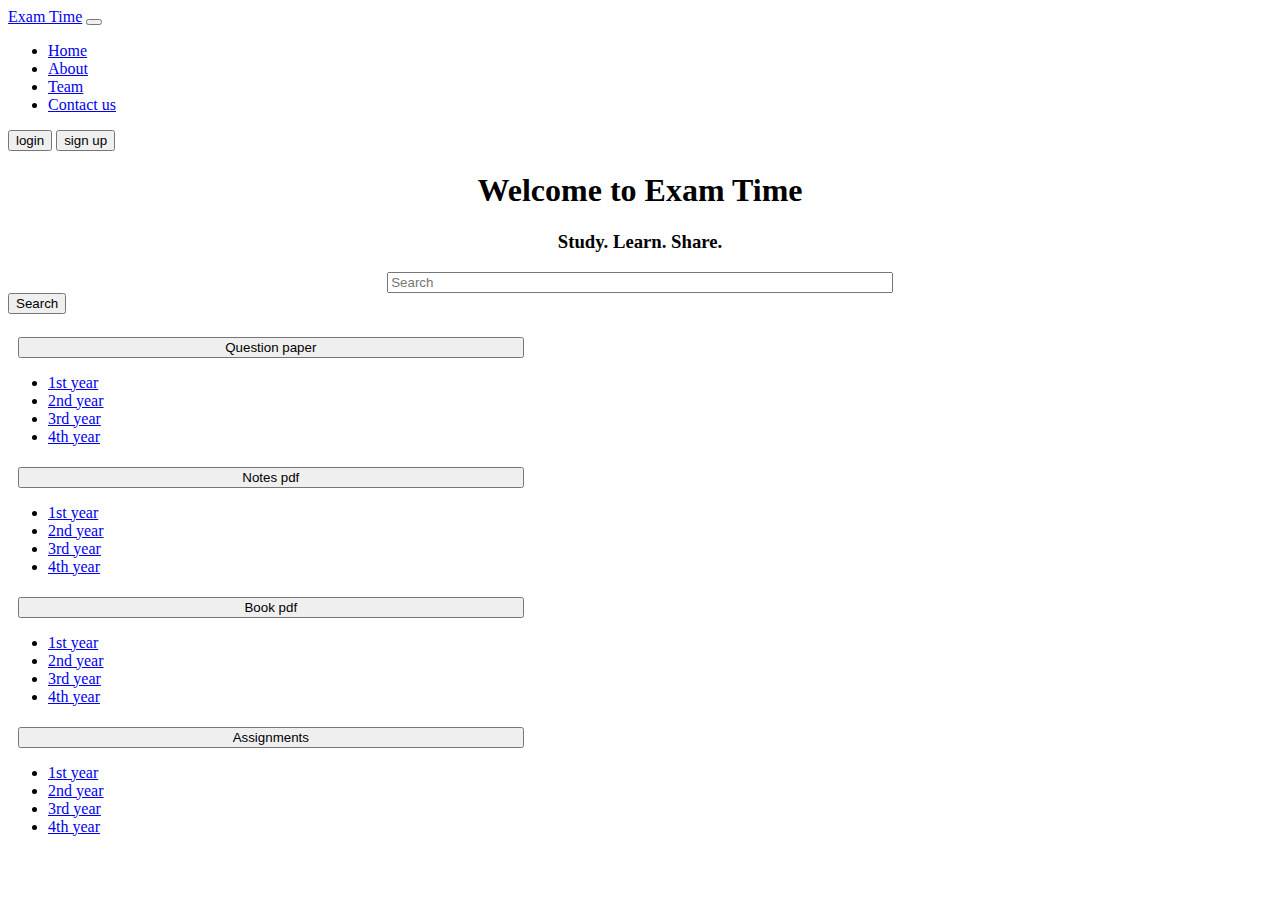
==== index.html @ d17c73a8 "Exam Time portal" ====
<!doctype html>
<html lang="en">

<head>
    <!-- Required meta tags -->
    <meta charset="utf-8">
    <meta name="viewport" content="width=device-width, initial-scale=1">

    <!-- Bootstrap CSS -->
    <link href="https://cdn.jsdelivr.net/npm/bootstrap@5.0.2/dist/css/bootstrap.min.css" rel="stylesheet"
        integrity="sha384-EVSTQN3/azprG1Anm3QDgpJLIm9Nao0Yz1ztcQTwFspd3yD65VohhpuuCOmLASjC" crossorigin="anonymous">
    <title>Exam Time!</title>
    <style>
        .btn-group {
            align-items: flex-end;
        }
        .form-control{
            width: 40%;
            left: 345px;
            margin: auto 30%;

        }

        .btn-group-vertical>.btn,
        .btn-group>.btn {
            width: 40%;
            left: 400px;
            margin-inline: 10px;
            margin-top: 5px;
        }
    </style>
</head>

<body>
    <nav class="navbar navbar-expand-lg navbar-primary bg-light">
        <div class="container-fluid">
            <a class="navbar-brand" href="index.html">Exam Time</a>
            <button class="navbar-toggler" type="button" data-bs-toggle="collapse"
                data-bs-target="#navbarSupportedContent" aria-controls="navbarSupportedContent" aria-expanded="false"
                aria-label="Toggle navigation">
                <span class="navbar-toggler-icon"></span>
            </button>
            <div class="collapse navbar-collapse" id="navbarSupportedContent">
                <ul class="navbar-nav me-auto mb-2 mb-lg-0">
                    <li class="nav-item">
                        <a class="nav-link active" aria-current="page" href="index.html">Home</a>
                    </li>
                    <li class="nav-item">
                        <a class="nav-link active" aria-current="page" href="About.html">About</a>
                    </li>
                    <li class="nav-item">
                        <a class="nav-link active" aria-current="page" href="Team.html">Team</a>
                    </li>
                    <li class="nav-item">
                        <a class="nav-link active" aria-current="page" href="contact.html">Contact us</a>
                    </li>
                </ul>
                <div class="d-grid gap-2 d-md-flex justify-content-md-end">
                    <a href="login.html"><button class="btn btn-primary me-md-2" type="button">login</button></a>
                    <a href="signup.html"> <button class="btn btn-primary" type="button">sign up</button></a>
                </div>
            </div>
        </div>
    </nav>
    <nav>
        <div>
            <h1 align="center">Welcome to Exam Time</h1>
            <h3 align="center">Study. Learn. Share.</h3>
        </div>
    </nav>
    <div>
        <form class="d-flex">
            <input class="form-control me-2" type="search" placeholder="Search" aria-label="Search">
            <button class="btn btn-outline-success" type="submit">Search</button>
        </form>
    </div>
    <br>
    <div class="btn-group">
        <button class="btn btn-secondary dropdown-toggle" type="button" id="defaultDropdown" data-bs-toggle="dropdown"
            data-bs-auto-close="true" aria-expanded="false">
            Question paper
        </button>
        <ul class="dropdown-menu" aria-labelledby="defaultDropdown">
            <!-- <div>
                <button class="btn btn-secondary dropdown-toggle sub-menu" type="button" id="defaultDropdow"
                    data-bs-toggle="dropdown" data-bs-auto-close="true" aria-expanded="false">
                    1st year
                </button>
               

            </div> -->

            <li><a class="dropdown-item" href="question1styear.html">1st year</a></li>
            <li><a class="dropdown-item" href="#">2nd year</a></li>
            <li><a class="dropdown-item" href="#">3rd year</a></li>
            <li><a class="dropdown-item" href="#">4th year</a></li>
        </ul>
    </div>

    <div class="btn-group">
        <button class="btn btn-secondary dropdown-toggle" type="button" id="dropdownMenuClickableOutside"
            data-bs-toggle="dropdown" data-bs-auto-close="inside" aria-expanded="false">
            Notes pdf
        </button>
        <ul class="dropdown-menu" aria-labelledby="dropdownMenuClickableOutside">
            <li><a class="dropdown-item" href="#">1st year</a></li>
            <li><a class="dropdown-item" href="#">2nd year</a></li>
            <li><a class="dropdown-item" href="#">3rd year</a></li>
            <li><a class="dropdown-item" href="#">4th year</a></li>
        </ul>
    </div>

    <div class="btn-group">
        <button class="btn btn-secondary dropdown-toggle" type="button" id="dropdownMenuClickableInside"
            data-bs-toggle="dropdown" data-bs-auto-close="outside" aria-expanded="false">
            Book pdf
        </button>
        <ul class="dropdown-menu" aria-labelledby="dropdownMenuClickableInside">
            <li><a class="dropdown-item" href="#">1st year</a>
            </li>
            <li><a class="dropdown-item" href="#">2nd year</a></li>
            <li><a class="dropdown-item" href="#">3rd year</a></li>
            <li><a class="dropdown-item" href="#">4th year</a></li>
        </ul>
    </div>

    <div class="btn-group">
        <button class="btn btn-secondary dropdown-toggle" type="button" id="dropdownMenuClickable"
            data-bs-toggle="dropdown" data-bs-auto-close="false" aria-expanded="false">
            Assignments
        </button>
        <ul class="dropdown-menu" aria-labelledby="dropdownMenuClickable">
            <li><a class="dropdown-item" href="#">1st year</a></li>
            <li><a class="dropdown-item" href="#">2nd year</a></li>
            <li><a class="dropdown-item" href="#">3rd year</a></li>
            <li><a class="dropdown-item" href="#">4th year</a></li>
        </ul>
    </div>

    <!-- Optional JavaScript; choose one of the two! -->

    <!-- Option 1: Bootstrap Bundle with Popper -->
    <script src="https://cdn.jsdelivr.net/npm/bootstrap@5.0.2/dist/js/bootstrap.bundle.min.js"
        integrity="sha384-MrcW6ZMFYlzcLA8Nl+NtUVF0sA7MsXsP1UyJoMp4YLEuNSfAP+JcXn/tWtIaxVXM"
        crossorigin="anonymous"></script>

    <!-- Option 2: Separate Popper and Bootstrap JS -->
    <!--
    <script src="https://cdn.jsdelivr.net/npm/@popperjs/core@2.9.2/dist/umd/popper.min.js" integrity="sha384-IQsoLXl5PILFhosVNubq5LC7Qb9DXgDA9i+tQ8Zj3iwWAwPtgFTxbJ8NT4GN1R8p" crossorigin="anonymous"></script>
    <script src="https://cdn.jsdelivr.net/npm/bootstrap@5.0.2/dist/js/bootstrap.min.js" integrity="sha384-cVKIPhGWiC2Al4u+LWgxfKTRIcfu0JTxR+EQDz/bgldoEyl4H0zUF0QKbrJ0EcQF" crossorigin="anonymous"></script>
    -->
</body>

</html>
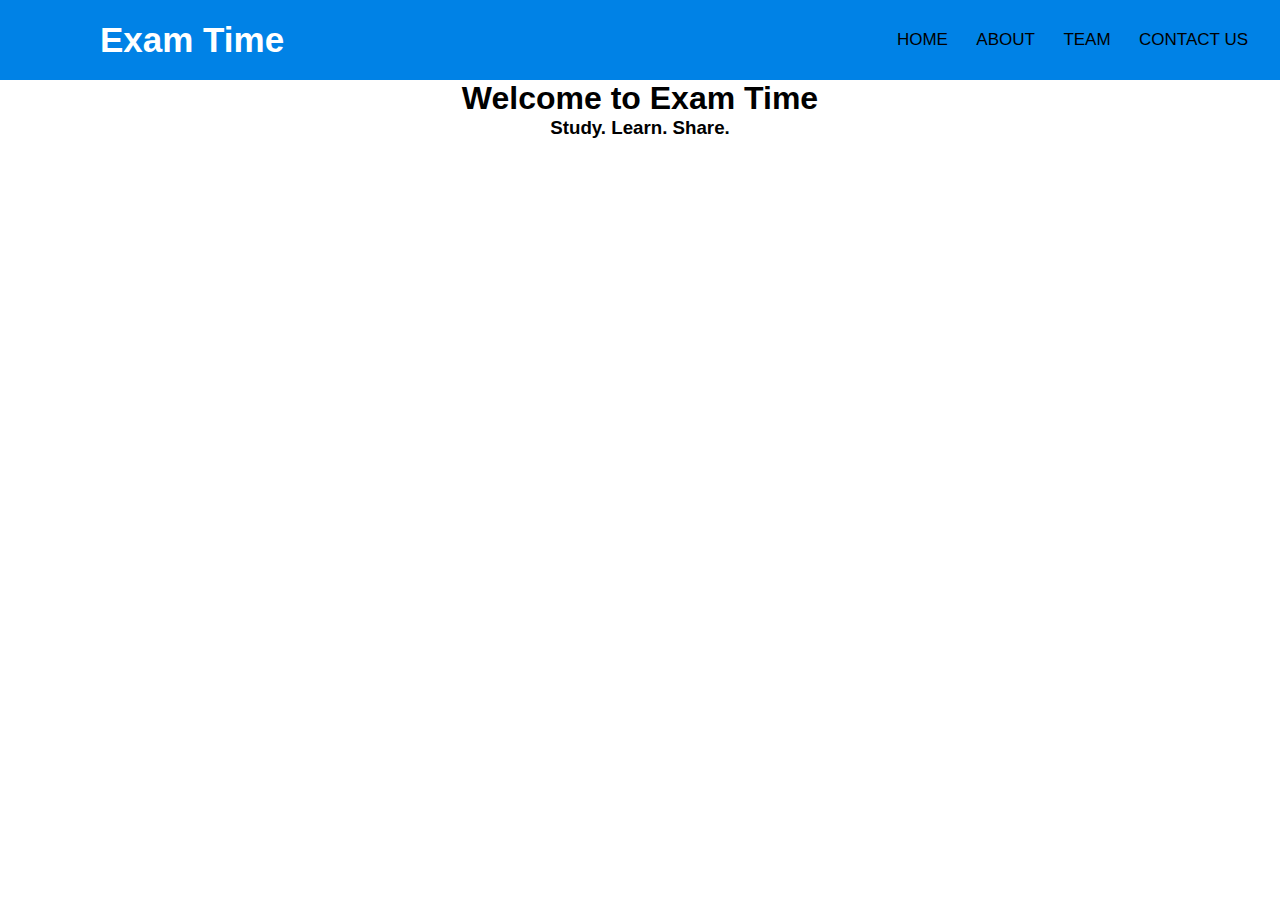
==== commit f3210805: "Add files via upload" ====
--- a/index.html
+++ b/index.html
@@ -1,154 +1,138 @@
-<!doctype html>
-<html lang="en">
-
-<head>
-    <!-- Required meta tags -->
-    <meta charset="utf-8">
-    <meta name="viewport" content="width=device-width, initial-scale=1">
-
-    <!-- Bootstrap CSS -->
-    <link href="https://cdn.jsdelivr.net/npm/bootstrap@5.0.2/dist/css/bootstrap.min.css" rel="stylesheet"
-        integrity="sha384-EVSTQN3/azprG1Anm3QDgpJLIm9Nao0Yz1ztcQTwFspd3yD65VohhpuuCOmLASjC" crossorigin="anonymous">
-    <title>Exam Time!</title>
-    <style>
-        .btn-group {
-            align-items: flex-end;
-        }
-        .form-control{
-            width: 40%;
-            left: 345px;
-            margin: auto 30%;
-
-        }
-
-        .btn-group-vertical>.btn,
-        .btn-group>.btn {
-            width: 40%;
-            left: 400px;
-            margin-inline: 10px;
-            margin-top: 5px;
-        }
-    </style>
-</head>
-
-<body>
-    <nav class="navbar navbar-expand-lg navbar-primary bg-light">
-        <div class="container-fluid">
-            <a class="navbar-brand" href="index.html">Exam Time</a>
-            <button class="navbar-toggler" type="button" data-bs-toggle="collapse"
-                data-bs-target="#navbarSupportedContent" aria-controls="navbarSupportedContent" aria-expanded="false"
-                aria-label="Toggle navigation">
-                <span class="navbar-toggler-icon"></span>
-            </button>
-            <div class="collapse navbar-collapse" id="navbarSupportedContent">
-                <ul class="navbar-nav me-auto mb-2 mb-lg-0">
-                    <li class="nav-item">
-                        <a class="nav-link active" aria-current="page" href="index.html">Home</a>
-                    </li>
-                    <li class="nav-item">
-                        <a class="nav-link active" aria-current="page" href="About.html">About</a>
-                    </li>
-                    <li class="nav-item">
-                        <a class="nav-link active" aria-current="page" href="Team.html">Team</a>
-                    </li>
-                    <li class="nav-item">
-                        <a class="nav-link active" aria-current="page" href="contact.html">Contact us</a>
-                    </li>
-                </ul>
-                <div class="d-grid gap-2 d-md-flex justify-content-md-end">
-                    <a href="login.html"><button class="btn btn-primary me-md-2" type="button">login</button></a>
-                    <a href="signup.html"> <button class="btn btn-primary" type="button">sign up</button></a>
-                </div>
-            </div>
-        </div>
-    </nav>
-    <nav>
-        <div>
-            <h1 align="center">Welcome to Exam Time</h1>
-            <h3 align="center">Study. Learn. Share.</h3>
-        </div>
-    </nav>
-    <div>
-        <form class="d-flex">
-            <input class="form-control me-2" type="search" placeholder="Search" aria-label="Search">
-            <button class="btn btn-outline-success" type="submit">Search</button>
-        </form>
-    </div>
-    <br>
-    <div class="btn-group">
-        <button class="btn btn-secondary dropdown-toggle" type="button" id="defaultDropdown" data-bs-toggle="dropdown"
-            data-bs-auto-close="true" aria-expanded="false">
-            Question paper
-        </button>
-        <ul class="dropdown-menu" aria-labelledby="defaultDropdown">
-            <!-- <div>
-                <button class="btn btn-secondary dropdown-toggle sub-menu" type="button" id="defaultDropdow"
-                    data-bs-toggle="dropdown" data-bs-auto-close="true" aria-expanded="false">
-                    1st year
-                </button>
-               
-
-            </div> -->
-
-            <li><a class="dropdown-item" href="question1styear.html">1st year</a></li>
-            <li><a class="dropdown-item" href="#">2nd year</a></li>
-            <li><a class="dropdown-item" href="#">3rd year</a></li>
-            <li><a class="dropdown-item" href="#">4th year</a></li>
-        </ul>
-    </div>
-
-    <div class="btn-group">
-        <button class="btn btn-secondary dropdown-toggle" type="button" id="dropdownMenuClickableOutside"
-            data-bs-toggle="dropdown" data-bs-auto-close="inside" aria-expanded="false">
-            Notes pdf
-        </button>
-        <ul class="dropdown-menu" aria-labelledby="dropdownMenuClickableOutside">
-            <li><a class="dropdown-item" href="#">1st year</a></li>
-            <li><a class="dropdown-item" href="#">2nd year</a></li>
-            <li><a class="dropdown-item" href="#">3rd year</a></li>
-            <li><a class="dropdown-item" href="#">4th year</a></li>
-        </ul>
-    </div>
-
-    <div class="btn-group">
-        <button class="btn btn-secondary dropdown-toggle" type="button" id="dropdownMenuClickableInside"
-            data-bs-toggle="dropdown" data-bs-auto-close="outside" aria-expanded="false">
-            Book pdf
-        </button>
-        <ul class="dropdown-menu" aria-labelledby="dropdownMenuClickableInside">
-            <li><a class="dropdown-item" href="#">1st year</a>
-            </li>
-            <li><a class="dropdown-item" href="#">2nd year</a></li>
-            <li><a class="dropdown-item" href="#">3rd year</a></li>
-            <li><a class="dropdown-item" href="#">4th year</a></li>
-        </ul>
-    </div>
-
-    <div class="btn-group">
-        <button class="btn btn-secondary dropdown-toggle" type="button" id="dropdownMenuClickable"
-            data-bs-toggle="dropdown" data-bs-auto-close="false" aria-expanded="false">
-            Assignments
-        </button>
-        <ul class="dropdown-menu" aria-labelledby="dropdownMenuClickable">
-            <li><a class="dropdown-item" href="#">1st year</a></li>
-            <li><a class="dropdown-item" href="#">2nd year</a></li>
-            <li><a class="dropdown-item" href="#">3rd year</a></li>
-            <li><a class="dropdown-item" href="#">4th year</a></li>
-        </ul>
-    </div>
-
-    <!-- Optional JavaScript; choose one of the two! -->
-
-    <!-- Option 1: Bootstrap Bundle with Popper -->
-    <script src="https://cdn.jsdelivr.net/npm/bootstrap@5.0.2/dist/js/bootstrap.bundle.min.js"
-        integrity="sha384-MrcW6ZMFYlzcLA8Nl+NtUVF0sA7MsXsP1UyJoMp4YLEuNSfAP+JcXn/tWtIaxVXM"
-        crossorigin="anonymous"></script>
-
-    <!-- Option 2: Separate Popper and Bootstrap JS -->
-    <!--
-    <script src="https://cdn.jsdelivr.net/npm/@popperjs/core@2.9.2/dist/umd/popper.min.js" integrity="sha384-IQsoLXl5PILFhosVNubq5LC7Qb9DXgDA9i+tQ8Zj3iwWAwPtgFTxbJ8NT4GN1R8p" crossorigin="anonymous"></script>
-    <script src="https://cdn.jsdelivr.net/npm/bootstrap@5.0.2/dist/js/bootstrap.min.js" integrity="sha384-cVKIPhGWiC2Al4u+LWgxfKTRIcfu0JTxR+EQDz/bgldoEyl4H0zUF0QKbrJ0EcQF" crossorigin="anonymous"></script>
-    -->
-</body>
-
+<!doctype html>
+<html lang="en">
+
+<head>
+    <!-- Required meta tags -->
+    <meta charset="utf-8">
+    <meta name="viewport" content="width=device-width, initial-scale=1">
+
+    <!-- Bootstrap CSS -->
+    <link rel="stylesheet" href="style.css">
+    <link href="https://cdn.jsdelivr.net/npm/bootstrap@5.0.2/dist/css/bootstrap.min.css" rel="stylesheet"
+        integrity="sha384-EVSTQN3/azprG1Anm3QDgpJLIm9Nao0Yz1ztcQTwFspd3yD65VohhpuuCOmLASjC" crossorigin="anonymous">
+    <title>Exam Time!</title>
+
+</head>
+
+<body>
+    <nav>
+        <input type="checkbox" id="check">
+        <label for="check" class="checkbtn">
+            <svg aria-hidden="true" focusable="false" data-prefix="fas" data-icon="align-justify" role="img"
+                xmlns="http://www.w3.org/2000/svg" viewBox="0 0 448 512"
+                class="svg-inline--fa fa-align-justify fa-w-14 fa-3x">
+                <path fill="currentColor" class=""></path>
+            </svg>
+            <svg aria-hidden="true" focusable="false" data-prefix="fas" data-icon="align-justify" role="img"
+                xmlns="http://www.w3.org/2000/svg" viewBox="0 0 448 512"
+                class="svg-inline--fa fa-align-justify fa-w-14 fa-3x">
+                <path fill="currentColor" class=""></path>
+            </svg>
+            <svg aria-hidden="true" focusable="false" data-prefix="fas" data-icon="align-justify" role="img"
+                xmlns="http://www.w3.org/2000/svg" viewBox="0 0 448 512"
+                class="svg-inline--fa fa-align-justify fa-w-14 fa-3x">
+                <path fill="currentColor" class=""></path>
+            </svg>
+
+        </label>
+        <label class="logo">Exam Time</label>
+        <ul>
+            <li><a class="active" href="index.html">Home</a></li>
+            <li><a href="About.html">About</a></li>
+            <li><a href="Team.html">Team</a></li>
+            <li><a href="contact.html">contact us</a></li>
+        </ul>
+    </nav>
+
+    <section>
+        <div class="heading">
+            <h1  align="center">Welcome to Exam Time</h1>
+            <h3  align="center">Study. Learn. Share.</h3>
+        </div>
+    </section>
+
+
+    <!-- <div>
+        <form class="d-flex">
+            <input class="form-control me-2" type="search" placeholder="Search" aria-label="Search">
+            <button class="btn btn-outline-success" type="submit">Search</button>
+        </form>
+    </div>
+    <br>
+    <div class="btn-group">
+        <button class="btn btn-secondary dropdown-toggle" type="button" id="defaultDropdown" data-bs-toggle="dropdown"
+            data-bs-auto-close="true" aria-expanded="false">
+            Question paper
+        </button>
+        <ul class="dropdown-menu" aria-labelledby="defaultDropdown">
+            <!-- <div>
+                <button class="btn btn-secondary dropdown-toggle sub-menu" type="button" id="defaultDropdow"
+                    data-bs-toggle="dropdown" data-bs-auto-close="true" aria-expanded="false">
+                    1st year
+                </button>
+               
+
+            </div> -->
+
+    <!-- <li><a class="dropdown-item" href="question1styear.html">1st year</a></li>
+            <li><a class="dropdown-item" href="#">2nd year</a></li>
+            <li><a class="dropdown-item" href="#">3rd year</a></li>
+            <li><a class="dropdown-item" href="#">4th year</a></li>
+        </ul>
+    </div>
+
+    <div class="btn-group">
+        <button class="btn btn-secondary dropdown-toggle" type="button" id="dropdownMenuClickableOutside"
+            data-bs-toggle="dropdown" data-bs-auto-close="inside" aria-expanded="false">
+            Notes pdf
+        </button>
+        <ul class="dropdown-menu" aria-labelledby="dropdownMenuClickableOutside">
+            <li><a class="dropdown-item" href="#">1st year</a></li>
+            <li><a class="dropdown-item" href="#">2nd year</a></li>
+            <li><a class="dropdown-item" href="#">3rd year</a></li>
+            <li><a class="dropdown-item" href="#">4th year</a></li>
+        </ul>
+    </div>
+
+    <div class="btn-group">
+        <button class="btn btn-secondary dropdown-toggle" type="button" id="dropdownMenuClickableInside"
+            data-bs-toggle="dropdown" data-bs-auto-close="outside" aria-expanded="false">
+            Book pdf
+        </button>
+        <ul class="dropdown-menu" aria-labelledby="dropdownMenuClickableInside">
+            <li><a class="dropdown-item" href="#">1st year</a>
+            </li>
+            <li><a class="dropdown-item" href="#">2nd year</a></li>
+            <li><a class="dropdown-item" href="#">3rd year</a></li>
+            <li><a class="dropdown-item" href="#">4th year</a></li>
+        </ul>
+    </div>
+
+    <div class="btn-group">
+        <button class="btn btn-secondary dropdown-toggle" type="button" id="dropdownMenuClickable"
+            data-bs-toggle="dropdown" data-bs-auto-close="false" aria-expanded="false">
+            Assignments
+        </button>
+        <ul class="dropdown-menu" aria-labelledby="dropdownMenuClickable">
+            <li><a class="dropdown-item" href="#">1st year</a></li>
+            <li><a class="dropdown-item" href="#">2nd year</a></li>
+            <li><a class="dropdown-item" href="#">3rd year</a></li>
+            <li><a class="dropdown-item" href="#">4th year</a></li>
+        </ul>
+    </div>
+
+    <!-- Optional JavaScript; choose one of the two! -->
+
+    <!-- Option 1: Bootstrap Bundle with Popper -->
+    <!-- <script src="https://cdn.jsdelivr.net/npm/bootstrap@5.0.2/dist/js/bootstrap.bundle.min.js"
+        integrity="sha384-MrcW6ZMFYlzcLA8Nl+NtUVF0sA7MsXsP1UyJoMp4YLEuNSfAP+JcXn/tWtIaxVXM"
+        crossorigin="anonymous"></script>
+
+    Option 2: Separate Popper and Bootstrap JS -->
+
+    <!-- <script src="https://cdn.jsdelivr.net/npm/@popperjs/core@2.9.2/dist/umd/popper.min.js" integrity="sha384-IQsoLXl5PILFhosVNubq5LC7Qb9DXgDA9i+tQ8Zj3iwWAwPtgFTxbJ8NT4GN1R8p" crossorigin="anonymous"></script>
+    <script src="https://cdn.jsdelivr.net/npm/bootstrap@5.0.2/dist/js/bootstrap.min.js" integrity="sha384-cVKIPhGWiC2Al4u+LWgxfKTRIcfu0JTxR+EQDz/bgldoEyl4H0zUF0QKbrJ0EcQF" crossorigin="anonymous"></script>
+    -->
+</body>
+
 </html>--- a/style.css
+++ b/style.css
@@ -0,0 +1,107 @@
+*{
+    padding: 0;
+    margin: 0;
+    text-decoration: none;
+    list-style: none;
+    box-sizing: border-box;
+}
+body{
+    font-family: 'Trebuchet MS', 'Lucida Sans Unicode', 'Lucida Grande', 'Lucida Sans', Arial, sans-serif;
+}
+nav{
+    background-color: #0082e6;
+    width: 100%;
+    height: 80px;
+}
+label.logo{
+    color: white;
+    font-size: 35px;
+    line-height: 80px;
+    padding: 0 100px;
+    font-weight: bold;
+}
+nav ul{
+    float: right;
+    margin-right: 20px ;
+}
+nav ul li{
+    display: inline;
+    line-height: 80px;
+    margin: 0 5px;
+}
+nav ul li a{
+    color: black;
+    font-size: 17px;
+    padding: 7px;
+    border-radius: 3px;
+    text-transform: uppercase;
+}
+a:hover{
+    background: red;
+ 
+    transition: .5s;
+}
+svg {
+    width: 30px;
+    height: 5px;
+    background-color:white;
+    margin: 6px 0px;
+    display: block;
+  }
+  .checkbtn{
+      font-size: 30px;
+      color: white;
+      float: right;
+      line-height: 80px;
+      margin-top: 20px;
+      margin-right: 40px; 
+      cursor: pointer;
+      display: none;
+     }
+     #check{
+         display: none;
+     }
+   @media (max-width: 952px){
+       label.logo{
+           font-size: 30px;
+           padding-left: 50px;
+
+       }
+       nav ul li a{
+           font-size: 16px;
+
+       }
+   }
+   @media (max-width: 858px){
+    .checkbtn{
+        display: block;
+    }
+    ul{
+        position: fixed;
+        width: 100%;
+        height: 100vh;
+        background: #2c3e50;
+        top: 80px;
+        left: -100%;
+        text-align: center;
+        transition: all .5s;
+    }
+    nav ul li{
+        display: block;
+        margin: 50px 0;
+        line-height: 30px;
+    }
+    nav ul li a{
+        font-size: 20px;
+    }
+    a:hover,a.active{
+        background: none;
+        color: red;
+    }
+    #check:checked ~ ul{
+        left: 0px;
+    }
+
+
+   }
+
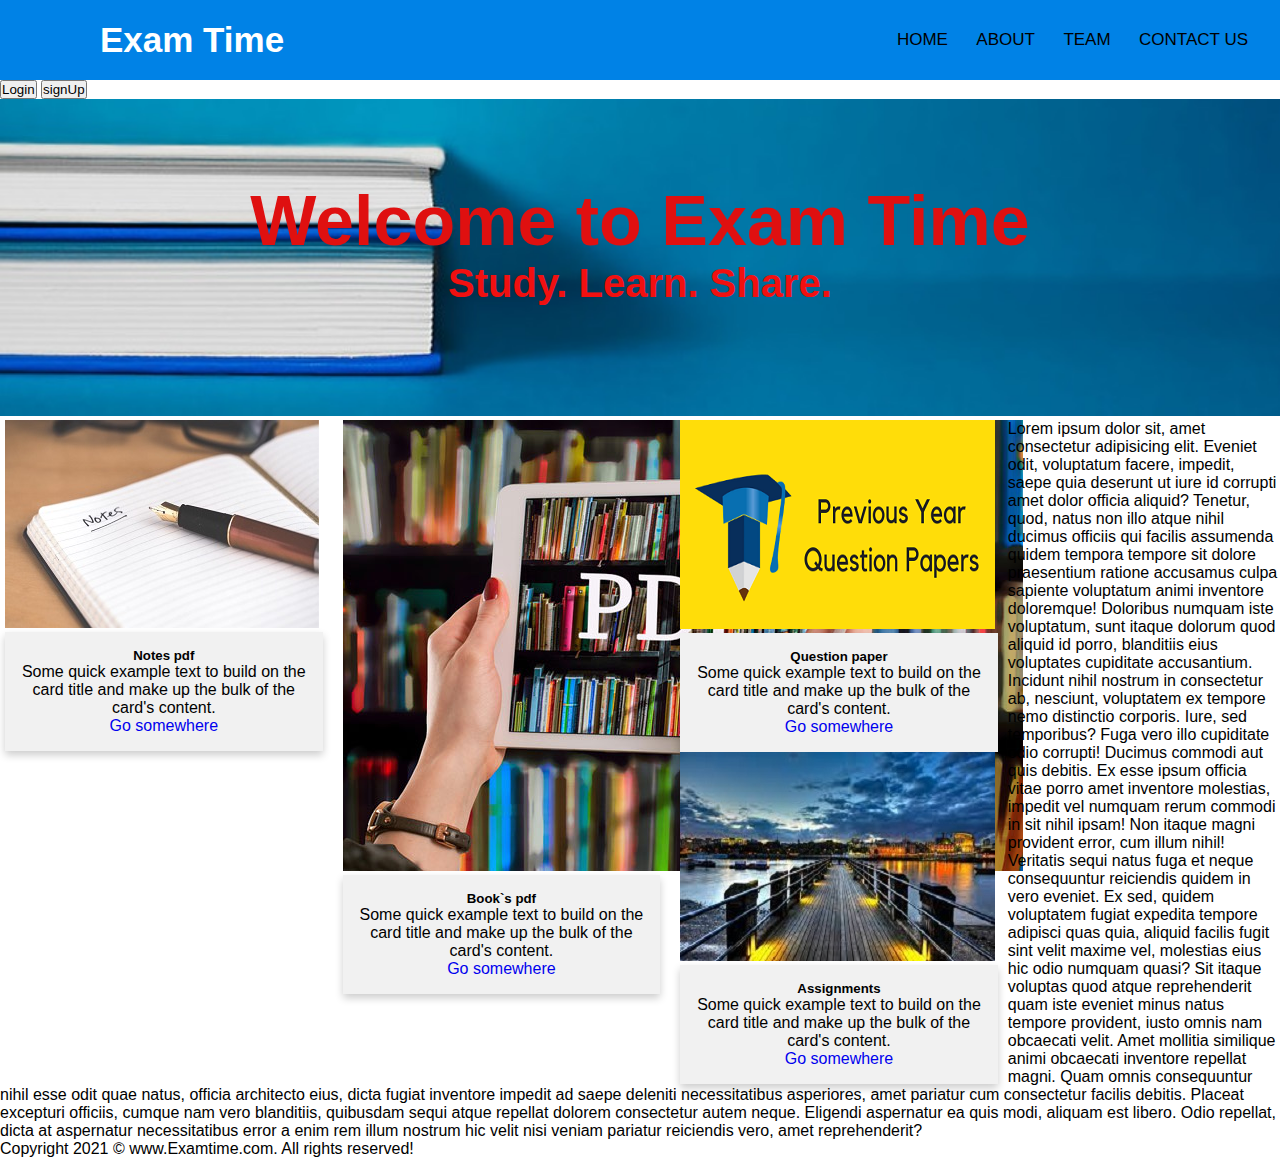
==== commit 1c01a1ff: "Add files via upload" ====
--- a/index.html
+++ b/index.html
@@ -8,8 +8,9 @@
 
     <!-- Bootstrap CSS -->
     <link rel="stylesheet" href="style.css">
-    <link href="https://cdn.jsdelivr.net/npm/bootstrap@5.0.2/dist/css/bootstrap.min.css" rel="stylesheet"
-        integrity="sha384-EVSTQN3/azprG1Anm3QDgpJLIm9Nao0Yz1ztcQTwFspd3yD65VohhpuuCOmLASjC" crossorigin="anonymous">
+    <link href="https://cdn.jsdelivr.net/npm/bootstrap@5.1.2/dist/css/bootstrap.min.css" rel="stylesheet"
+        integrity="sha384-uWxY/CJNBR+1zjPWmfnSnVxwRheevXITnMqoEIeG1LJrdI0GlVs/9cVSyPYXdcSF" crossorigin="anonymous">
+
     <title>Exam Time!</title>
 
 </head>
@@ -43,96 +44,82 @@
             <li><a href="contact.html">contact us</a></li>
         </ul>
     </nav>
+    <span class="nav-down">
+        <a href="login.html"><button type="submit" class="btn">Login</button></a>
+        <a href="signup.html"><button type="submit" class="btn">signUp</button></a>
+    </span>
 
+    
     <section>
-        <div class="heading">
-            <h1  align="center">Welcome to Exam Time</h1>
-            <h3  align="center">Study. Learn. Share.</h3>
+        <img src="banner1.jpg" alt="Nature" class="responsive">
+        <div class="banner-area">
+
+            <h1 align="center">Welcome to Exam Time</h1>
+            <h3 align="center">Study. Learn. Share.</h3>
+
         </div>
     </section>
 
-
-    <!-- <div>
-        <form class="d-flex">
-            <input class="form-control me-2" type="search" placeholder="Search" aria-label="Search">
-            <button class="btn btn-outline-success" type="submit">Search</button>
-        </form>
+    <div class="card-menu" style="box-sizing: border-box">
+        <li class="slider">
+            <div class="card" style="width: 21.1rem;">
+                <img src="notes.jpg" class="card-img-top" alt="error">
+                <div class="card-body">
+                    <h5 class="card-title"> <b>Notes pdf</b> </h5>
+                    <p class="card-text">Some quick example text to build on the card title and make up the bulk of the
+                        card's content.</p>
+                    <a href="NotesPdf.html" class="btn btn-primary">Go somewhere</a>
+                </div>
+            </div>
+        </li>
+        <li class="slider">
+            <div class="card" style="width: 21.1rem; ">
+                <img src="book.jpg" class="card-img-top" alt="error" style="height: fit-content;">
+                <div class="card-body">
+                    <h5 class="card-title"><b> Book`s pdf</b></h5>
+                    <p class="card-text">Some quick example text to build on the card title and make up the bulk of the
+                        card's content.</p>
+                    <a href="QuestionPaper.html" class="btn btn-primary">Go somewhere</a>
+                </div>
+            </div>
+        </li>
+        <li class="slider">
+            <div class="card" style="width: 21.1rem;">
+                <img src="question pic.png" class="card-img-top" alt="error">
+                <div class="card-body">
+                    <h5 class="card-title"> <b>Question paper</b> </h5>
+                    <p class="card-text">Some quick example text to build on the card title and make up the bulk of the
+                        card's content.</p>
+                    <a href="QuestionPaper.html" class="btn btn-primary">Go somewhere</a>
+                </div>
+            </div>
+        </li>
     </div>
-    <br>
-    <div class="btn-group">
-        <button class="btn btn-secondary dropdown-toggle" type="button" id="defaultDropdown" data-bs-toggle="dropdown"
-            data-bs-auto-close="true" aria-expanded="false">
-            Question paper
-        </button>
-        <ul class="dropdown-menu" aria-labelledby="defaultDropdown">
-            <!-- <div>
-                <button class="btn btn-secondary dropdown-toggle sub-menu" type="button" id="defaultDropdow"
-                    data-bs-toggle="dropdown" data-bs-auto-close="true" aria-expanded="false">
-                    1st year
-                </button>
-               
-
-            </div> -->
-
-    <!-- <li><a class="dropdown-item" href="question1styear.html">1st year</a></li>
-            <li><a class="dropdown-item" href="#">2nd year</a></li>
-            <li><a class="dropdown-item" href="#">3rd year</a></li>
-            <li><a class="dropdown-item" href="#">4th year</a></li>
-        </ul>
+    </li>
+    <li class="slider">
+        <div class="card" style="width: 21.1rem;">
+            <img src="in.jpg" class="card-img-top" alt="error">
+            <div class="card-body">
+                <h5 class="card-title"><b> Assignments </b></h5>
+                <p class="card-text">Some quick example text to build on the card title and make up the bulk of the
+                    card's content.</p>
+                <a href="QuestionPaper.html" class="btn btn-primary">Go somewhere</a>
+            </div>
+        </div>
+    </li>
     </div>
 
-    <div class="btn-group">
-        <button class="btn btn-secondary dropdown-toggle" type="button" id="dropdownMenuClickableOutside"
-            data-bs-toggle="dropdown" data-bs-auto-close="inside" aria-expanded="false">
-            Notes pdf
-        </button>
-        <ul class="dropdown-menu" aria-labelledby="dropdownMenuClickableOutside">
-            <li><a class="dropdown-item" href="#">1st year</a></li>
-            <li><a class="dropdown-item" href="#">2nd year</a></li>
-            <li><a class="dropdown-item" href="#">3rd year</a></li>
-            <li><a class="dropdown-item" href="#">4th year</a></li>
-        </ul>
+    <div class="footer-item">
+        <p>Lorem ipsum dolor sit, amet consectetur adipisicing elit. Eveniet odit, voluptatum facere, impedit, saepe quia deserunt ut iure id corrupti amet dolor officia aliquid? Tenetur, quod, natus non illo atque nihil ducimus officiis qui facilis assumenda quidem tempora tempore sit dolore praesentium ratione accusamus culpa sapiente voluptatum animi inventore doloremque! Doloribus numquam iste voluptatum, sunt itaque dolorum quod aliquid id porro, blanditiis eius voluptates cupiditate accusantium. Incidunt nihil nostrum in consectetur ab, nesciunt, voluptatem ex tempore nemo distinctio corporis. Iure, sed temporibus? Fuga vero illo cupiditate odio corrupti! Ducimus commodi aut quis debitis. Ex esse ipsum officia vitae porro amet inventore molestias, impedit vel numquam rerum commodi in sit nihil ipsam! Non itaque magni provident error, cum illum nihil! Veritatis sequi natus fuga et neque consequuntur reiciendis quidem in vero eveniet. Ex sed, quidem voluptatem fugiat expedita tempore adipisci quas quia, aliquid facilis fugit sint velit maxime vel, molestias eius hic odio numquam quasi? Sit itaque voluptas quod atque reprehenderit quam iste eveniet minus natus tempore provident, iusto omnis nam obcaecati velit. Amet mollitia similique animi obcaecati inventore repellat magni. Quam omnis consequuntur nihil esse odit quae natus, officia architecto eius, dicta fugiat inventore impedit ad saepe deleniti necessitatibus asperiores, amet pariatur cum consectetur facilis debitis. Placeat excepturi officiis, cumque nam vero blanditiis, quibusdam sequi atque repellat dolorem consectetur autem neque. Eligendi aspernatur ea quis modi, aliquam est libero. Odio repellat, dicta at aspernatur necessitatibus error a enim rem illum nostrum hic velit nisi veniam pariatur reiciendis vero, amet reprehenderit?</p>
+        <footer>
+            <div class="center">
+                Copyright 2021 &copy; www.Examtime.com. All rights reserved!
+            </div>
+        </footer>
     </div>
 
-    <div class="btn-group">
-        <button class="btn btn-secondary dropdown-toggle" type="button" id="dropdownMenuClickableInside"
-            data-bs-toggle="dropdown" data-bs-auto-close="outside" aria-expanded="false">
-            Book pdf
-        </button>
-        <ul class="dropdown-menu" aria-labelledby="dropdownMenuClickableInside">
-            <li><a class="dropdown-item" href="#">1st year</a>
-            </li>
-            <li><a class="dropdown-item" href="#">2nd year</a></li>
-            <li><a class="dropdown-item" href="#">3rd year</a></li>
-            <li><a class="dropdown-item" href="#">4th year</a></li>
-        </ul>
-    </div>
 
-    <div class="btn-group">
-        <button class="btn btn-secondary dropdown-toggle" type="button" id="dropdownMenuClickable"
-            data-bs-toggle="dropdown" data-bs-auto-close="false" aria-expanded="false">
-            Assignments
-        </button>
-        <ul class="dropdown-menu" aria-labelledby="dropdownMenuClickable">
-            <li><a class="dropdown-item" href="#">1st year</a></li>
-            <li><a class="dropdown-item" href="#">2nd year</a></li>
-            <li><a class="dropdown-item" href="#">3rd year</a></li>
-            <li><a class="dropdown-item" href="#">4th year</a></li>
-        </ul>
-    </div>
 
-    <!-- Optional JavaScript; choose one of the two! -->
-
-    <!-- Option 1: Bootstrap Bundle with Popper -->
-    <!-- <script src="https://cdn.jsdelivr.net/npm/bootstrap@5.0.2/dist/js/bootstrap.bundle.min.js"
-        integrity="sha384-MrcW6ZMFYlzcLA8Nl+NtUVF0sA7MsXsP1UyJoMp4YLEuNSfAP+JcXn/tWtIaxVXM"
-        crossorigin="anonymous"></script>
-
-    Option 2: Separate Popper and Bootstrap JS -->
-
-    <!-- <script src="https://cdn.jsdelivr.net/npm/@popperjs/core@2.9.2/dist/umd/popper.min.js" integrity="sha384-IQsoLXl5PILFhosVNubq5LC7Qb9DXgDA9i+tQ8Zj3iwWAwPtgFTxbJ8NT4GN1R8p" crossorigin="anonymous"></script>
-    <script src="https://cdn.jsdelivr.net/npm/bootstrap@5.0.2/dist/js/bootstrap.min.js" integrity="sha384-cVKIPhGWiC2Al4u+LWgxfKTRIcfu0JTxR+EQDz/bgldoEyl4H0zUF0QKbrJ0EcQF" crossorigin="anonymous"></script>
-    -->
 </body>
 
 </html>--- a/style.css
+++ b/style.css
@@ -1,107 +1,176 @@
-*{
-    padding: 0;
-    margin: 0;
-    text-decoration: none;
-    list-style: none;
-    box-sizing: border-box;
+* {
+  padding: 0;
+  margin: 0;
+  text-decoration: none;
+  list-style: none;
+  box-sizing: border-box;
 }
-body{
-    font-family: 'Trebuchet MS', 'Lucida Sans Unicode', 'Lucida Grande', 'Lucida Sans', Arial, sans-serif;
+body {
+  font-family: "Trebuchet MS", "Lucida Sans Unicode", "Lucida Grande",
+    "Lucida Sans", Arial, sans-serif;
 }
-nav{
-    background-color: #0082e6;
-    width: 100%;
-    height: 80px;
+nav {
+  background-color: #0082e6;
+  width: 100%;
+  height: 80px;
+  
 }
-label.logo{
-    color: white;
-    font-size: 35px;
-    line-height: 80px;
-    padding: 0 100px;
-    font-weight: bold;
+
+label.logo {
+  color: white;
+  font-size: 35px;
+  line-height: 80px;
+  padding: 0 100px;
+  font-weight: bold;
 }
-nav ul{
-    float: right;
-    margin-right: 20px ;
+nav ul {
+  float: right;
+  margin-right: 20px;
 }
-nav ul li{
-    display: inline;
-    line-height: 80px;
-    margin: 0 5px;
+nav ul li {
+  display: inline;
+  line-height: 80px;
+  margin: 0 5px;
 }
-nav ul li a{
-    color: black;
-    font-size: 17px;
-    padding: 7px;
-    border-radius: 3px;
-    text-transform: uppercase;
+nav ul li a {
+  color: black;
+  font-size: 17px;
+  padding: 7px;
+  border-radius: 3px;
+  text-transform: uppercase;
 }
-a:hover{
-    background: red;
- 
-    transition: .5s;
+a:hover {
+  background: red;
+  transition: 0.5s;
 }
 svg {
-    width: 30px;
-    height: 5px;
-    background-color:white;
-    margin: 6px 0px;
+  width: 30px;
+  height: 5px;
+  background-color: white;
+  margin: 6px 0px;
+  display: block;
+}
+.checkbtn {
+  font-size: 30px;
+  color: white;
+  float: right;
+  line-height: 80px;
+  margin-top: 20px;
+  margin-right: 40px;
+  cursor: pointer;
+  display: none;
+}
+#check {
+  display: none;
+}
+@media (max-width: 952px) {
+  label.logo {
+    font-size: 30px;
+    padding-left: 50px;
+  }
+  nav ul li a {
+    font-size: 16px;
+  }
+}
+@media (max-width: 858px) {
+  .checkbtn {
     display: block;
   }
-  .checkbtn{
-      font-size: 30px;
-      color: white;
-      float: right;
-      line-height: 80px;
-      margin-top: 20px;
-      margin-right: 40px; 
-      cursor: pointer;
-      display: none;
-     }
-     #check{
-         display: none;
-     }
-   @media (max-width: 952px){
-       label.logo{
-           font-size: 30px;
-           padding-left: 50px;
-
-       }
-       nav ul li a{
-           font-size: 16px;
-
-       }
-   }
-   @media (max-width: 858px){
-    .checkbtn{
-        display: block;
-    }
-    ul{
-        position: fixed;
-        width: 100%;
-        height: 100vh;
-        background: #2c3e50;
-        top: 80px;
-        left: -100%;
-        text-align: center;
-        transition: all .5s;
-    }
-    nav ul li{
-        display: block;
-        margin: 50px 0;
-        line-height: 30px;
-    }
-    nav ul li a{
-        font-size: 20px;
-    }
-    a:hover,a.active{
-        background: none;
-        color: red;
-    }
-    #check:checked ~ ul{
-        left: 0px;
-    }
+  ul {
+    position: relative;
+    width: 100%;
+    height: 100vh;
+    background: #2c3e50;
+    top: 80px;
+    left: -100%;
+    text-align: center;
+    transition: all 0.5s;
+   
+  }
+  nav ul li {
+    display: block;
+    margin: 50px 0;
+    line-height: 30px;
+  }
+  nav ul li a {
+    font-size: 20px;
+  }
+  a:hover,
+  a.active {
+    background: none;
+    color: red;
+  }
+  #check:checked ~ ul {
+    left: 0px;
+  }
+}
 
 
-   }
+/* For banner */
+.responsive {
+  width: 100%;
+  height: auto;
+}
 
+.banner-area {
+  width: 100%;
+  height: 300px;
+  position: absolute;
+  top: 130px;
+  
+
+  background-size: cover;
+  background-position: center center;
+}
+.banner-area h1 {
+  padding-top: 4%;
+  font-size: 70px;
+  font-family: "Segoe UI", Tahoma, Geneva, Verdana, sans-serif;
+  color: rgb(223, 16, 16);
+}
+.banner-area h3 {
+  padding-top: 0%;
+  font-size: 40px;
+  font-family: "Segoe UI", Tahoma, Geneva, Verdana, sans-serif;
+  color: rgb(241, 16, 16);
+}
+.content-area {
+  width: 100%;
+  height: 1500px;
+  top: 450px;
+  background: #ddd;
+}
+
+/* Float four columns side by side */
+.card {
+  float: left;
+  width: 27%;
+  padding: 0 10px;
+}
+
+/* Remove extra left and right margins, due to padding in columns */
+.card-menu {margin: 0 -5px;}
+
+/* Clear floats after the columns */
+.row:after {
+  content: "";
+  display: table;
+  clear: both;
+}
+
+/* Style the counter cards */
+.card-body {
+  box-shadow: 0 4px 8px 0 rgba(0, 0, 0, 0.2); /* this adds the "card" effect */
+  padding: 16px;
+  text-align: center;
+  background-color: #f1f1f1;
+}
+
+/* Responsive columns - one column layout (vertical) on small screens */
+@media screen and (max-width: 600px) {
+  .card {
+    width: 90%;
+    display: block;
+    margin-bottom: 20px;
+  }
+}
